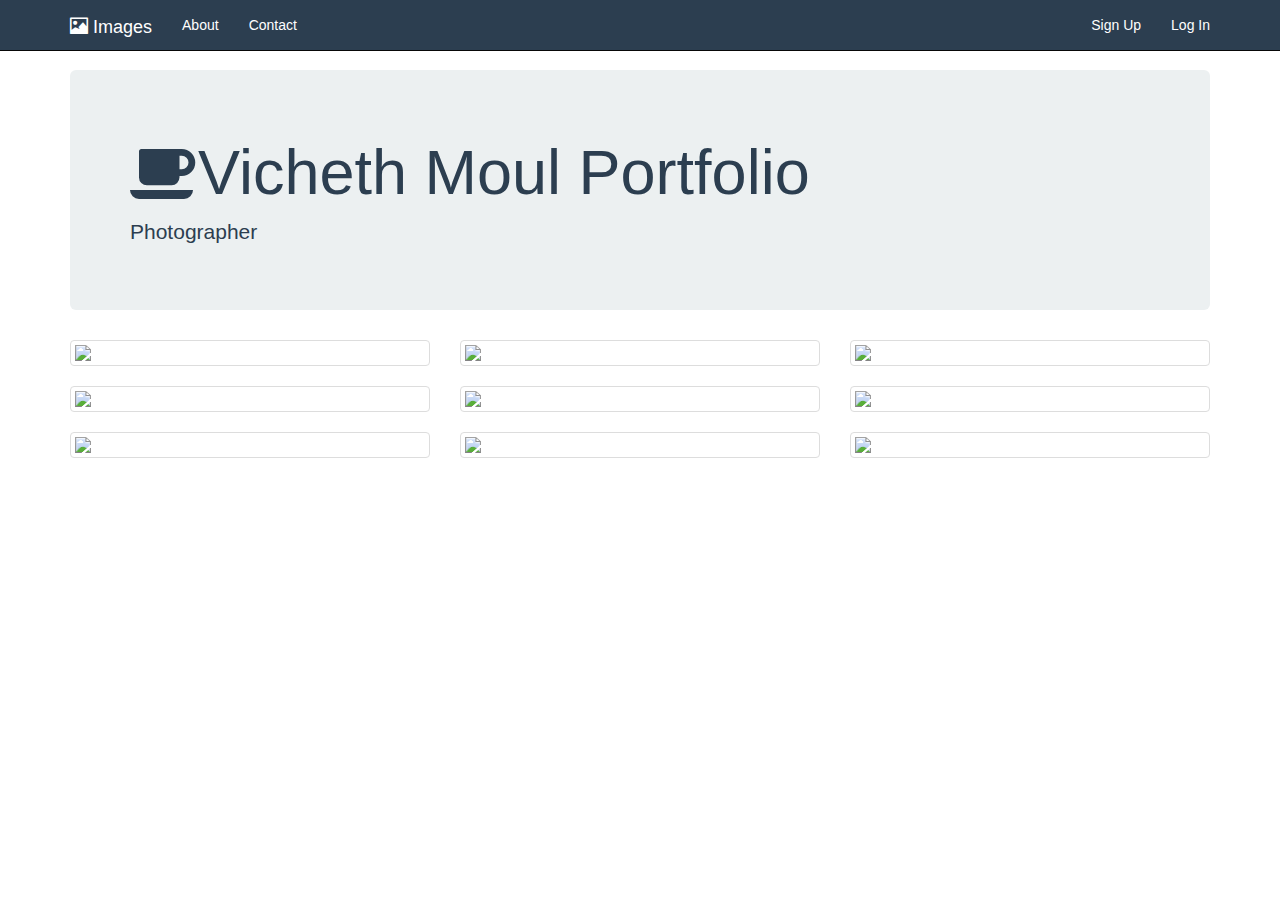
==== gallery.html @ b63869d1 "Update and rename index.html to gallery.html" ====
<!DOCTYPE html>
<html>
<head>
	<title>Vicheth Moul Portfolio</title>
<link rel="stylesheet" href="https://maxcdn.bootstrapcdn.com/bootstrap/3.3.7/css/bootstrap.min.css" integrity="sha384-BVYiiSIFeK1dGmJRAkycuHAHRg32OmUcww7on3RYdg4Va+PmSTsz/K68vbdEjh4u" crossorigin="anonymous">

<link rel="stylesheet" type="text/css" href="https://maxcdn.bootstrapcdn.com/font-awesome/4.7.0/css/font-awesome.min.css">

<link rel="stylesheet" type="text/css" href="gallery.css">
</head>

<body>

	<nav class="navbar navbar-inverse navbar-fixed-top">
		<div class="container">
		<div class="navbar-header">
			 <button type="button" class="navbar-toggle collapsed" data-toggle="collapse" data-target="#bs-nav-demo" aria-expanded="false">
        <span class="sr-only">Toggle navigation</span>
        <span class="icon-bar"></span>
        <span class="icon-bar"></span>
        <span class="icon-bar"></span>
      </button>

			<a href="#" class="navbar-brand"><span class="glyphicon glyphicon-picture" aria-hidden="true"></span> Images</a>
		</div>
		<div class="collapse navbar-collapse" id="bs-nav-demo">
		<ul class="nav navbar-nav">
			<li><a href="#">About</a></li>
			<li><a href="#">Contact</a></li>
		</ul>

		<ul class="nav navbar-nav navbar-right">
		<li><a href="#">Sign Up</a></li>
		<li><a href="#">Log In</a></li>
		</ul>
	</div>
</div>
</nav>

	<div class="container">
<div class="jumbotron">
	<h1><i class="fa fa-coffee" aria-hidden="true"></i>Vicheth Moul Portfolio</h1>
	<p>Photographer</p>
</div>

<div class="row">
	<div class="col-lg-4 col-sm-6">
		<div class="thumbnail">
		<img src="https://i.imgur.com/vdOsd7L.jpg"></div>
	</div>

<div class="col-lg-4 col-sm-6">
		<div class="thumbnail">
		<img src="https://i.imgur.com/vdOsd7L.jpg"></div>
	</div>

<div class="col-lg-4 col-sm-6">
		<div class="thumbnail">
		<img src="https://i.imgur.com/vdOsd7L.jpg"></div>
	</div>
	<div class="col-lg-4 col-sm-6">
		<div class="thumbnail">
		<img src="https://i.imgur.com/vdOsd7L.jpg"></div>
	</div>

<div class="col-lg-4 col-sm-6">
		<div class="thumbnail">
		<img src="https://i.imgur.com/vdOsd7L.jpg"></div>
	</div>

<div class="col-lg-4 col-sm-6">
		<div class="thumbnail">
		<img src="https://i.imgur.com/vdOsd7L.jpg"></div>
	</div>
	<div class="col-lg-4 col-sm-6">
		<div class="thumbnail">
		<img src="https://i.imgur.com/vdOsd7L.jpg"></div>
	</div>

<div class="col-lg-4 col-sm-6">
		<div class="thumbnail">
		<img src="https://i.imgur.com/vdOsd7L.jpg"></div>
	</div>

<div class="col-lg-4 col-sm-6">
		<div class="thumbnail">
		<img src="https://i.imgur.com/vdOsd7L.jpg"></div>
	</div>


</div>





<script src="https://code.jquery.com/jquery-3.2.1.js" integrity="sha256-DZAnKJ/6XZ9si04Hgrsxu/8s717jcIzLy3oi35EouyE="
			  crossorigin="anonymous"></script>

<script src="https://maxcdn.bootstrapcdn.com/bootstrap/3.3.7/js/bootstrap.min.js" integrity="sha384-Tc5IQib027qvyjSMfHjOMaLkfuWVxZxUPnCJA7l2mCWNIpG9mGCD8wGNIcPD7Txa" crossorigin="anonymous"></script>
</body>
</html>
---- gallery.css ----
body {
	padding-top: 70px;
}

.jumbotron {
	color:#2c3e50;
	background: #ecf0f1;
}
.navbar-inverse {
	background:#2c3e50;
}
.navbar-inverse .navbar-nav>li>a {
	color:white;
}

.navbar-inverse .navbar-brand {
	color:white;
}
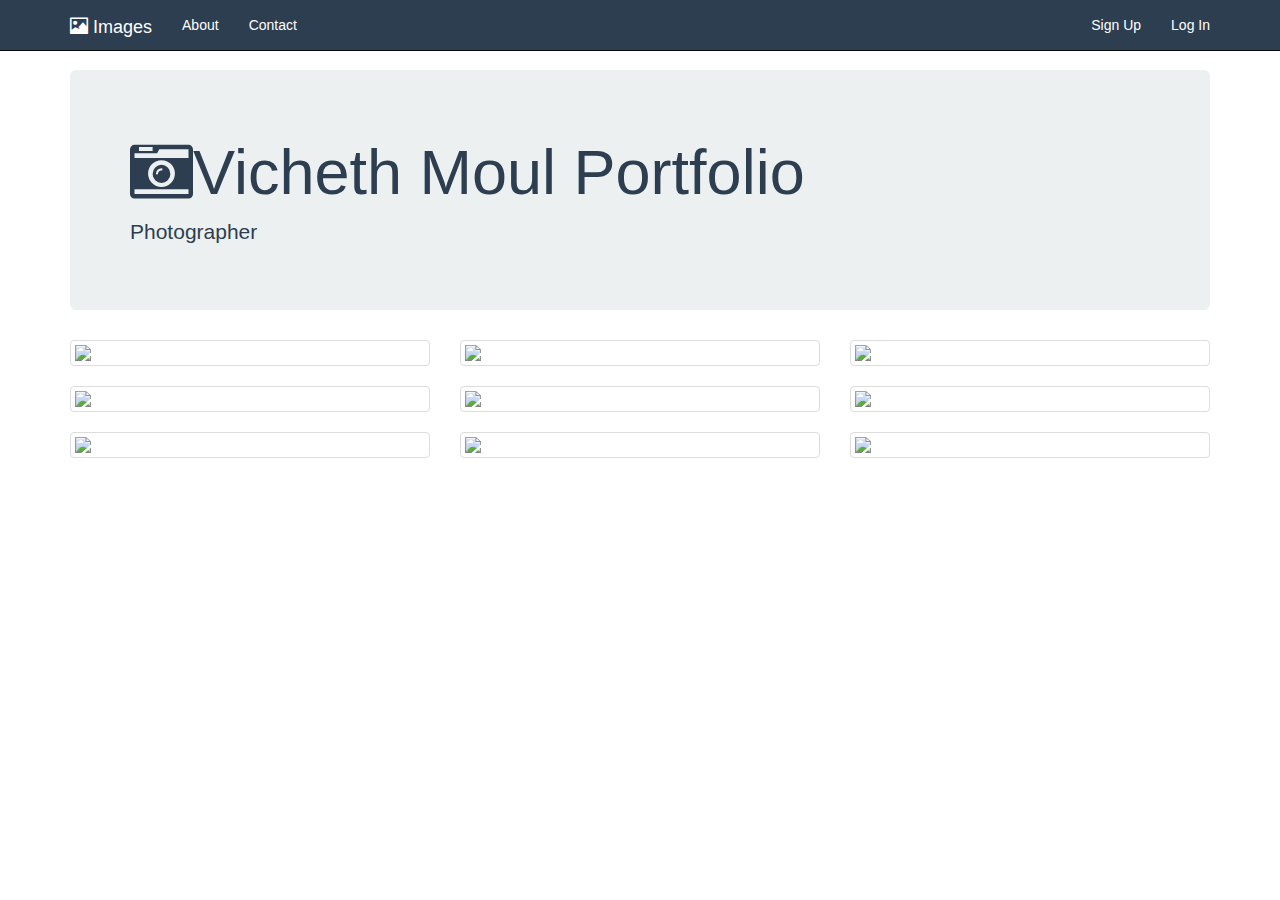
==== commit ea790551: "Update gallery.html" ====
--- a/gallery.html
+++ b/gallery.html
@@ -39,7 +39,7 @@
 
 	<div class="container">
 <div class="jumbotron">
-	<h1><i class="fa fa-coffee" aria-hidden="true"></i>Vicheth Moul Portfolio</h1>
+	<h1><i class="fa fa-camera-retro" aria-hidden="true"></i>Vicheth Moul Portfolio</h1>
 	<p>Photographer</p>
 </div>
 
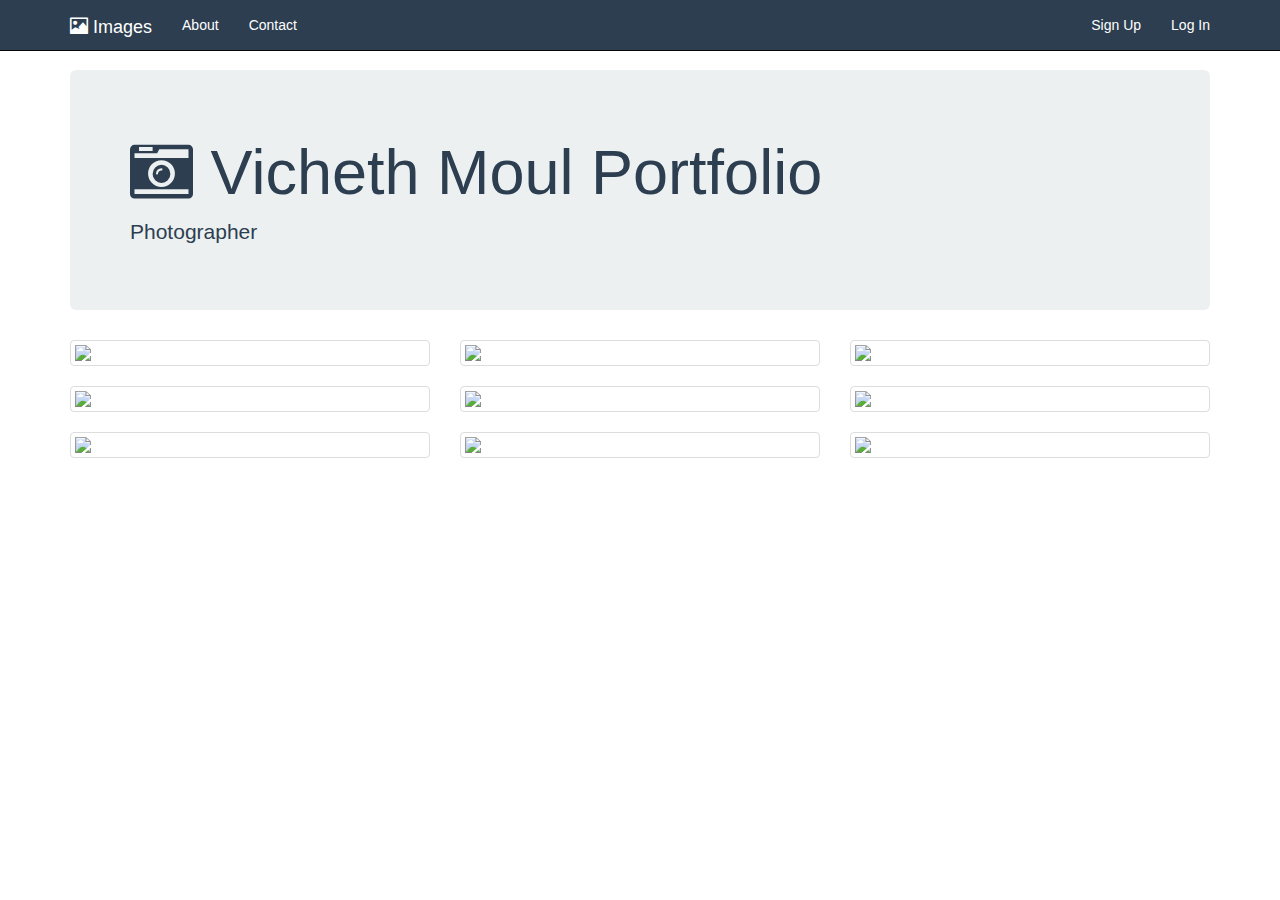
==== commit 77ba83f1: "Update gallery.html" ====
--- a/gallery.html
+++ b/gallery.html
@@ -39,7 +39,7 @@
 
 	<div class="container">
 <div class="jumbotron">
-	<h1><i class="fa fa-camera-retro" aria-hidden="true"></i>Vicheth Moul Portfolio</h1>
+	<h1><i class="fa fa-camera-retro" aria-hidden="true"></i> Vicheth Moul Portfolio</h1>
 	<p>Photographer</p>
 </div>
 
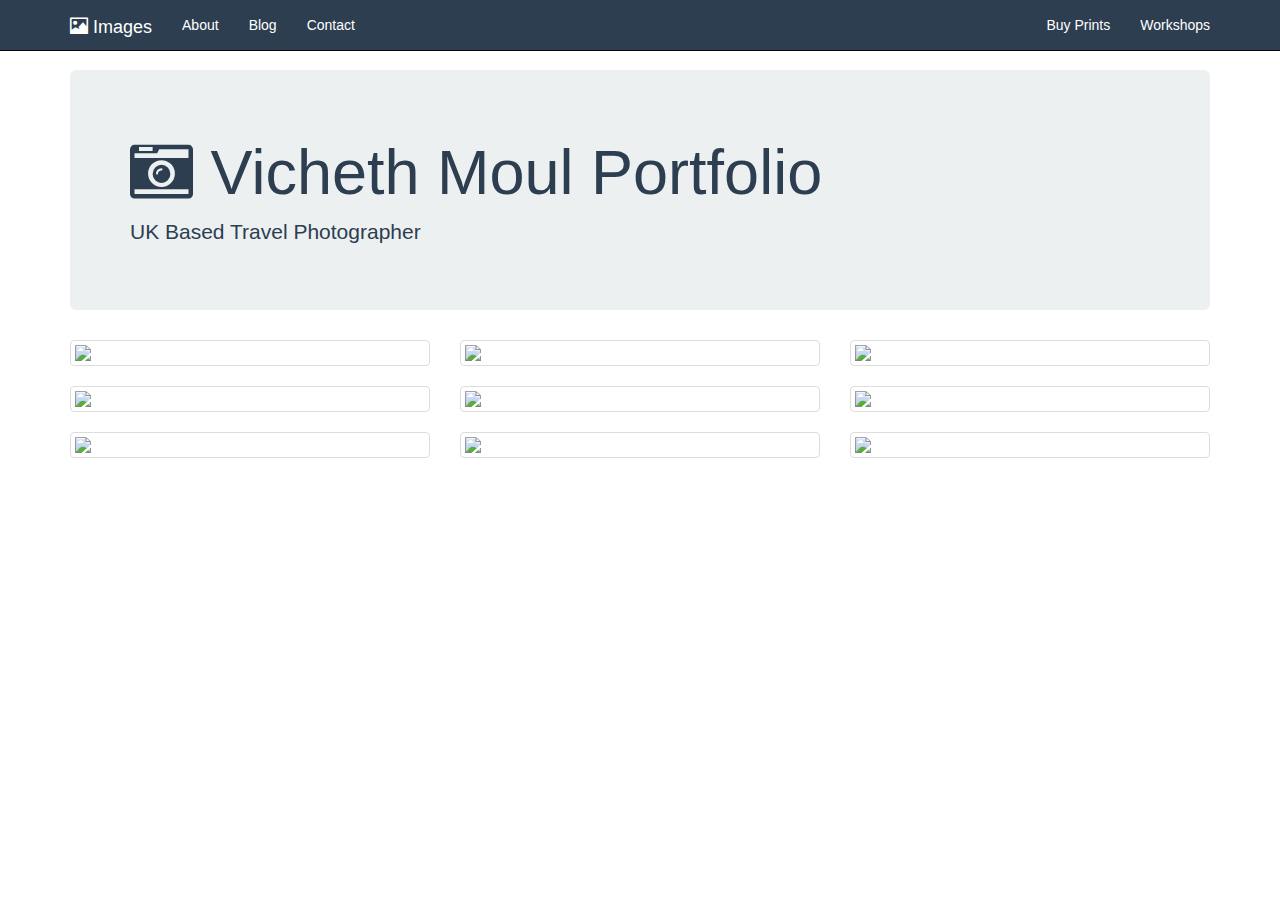
==== commit c108a57f: "Update gallery.html" ====
--- a/gallery.html
+++ b/gallery.html
@@ -26,12 +26,13 @@
 		<div class="collapse navbar-collapse" id="bs-nav-demo">
 		<ul class="nav navbar-nav">
 			<li><a href="#">About</a></li>
+			<li><a href="#">Blog</a></li>
 			<li><a href="#">Contact</a></li>
 		</ul>
 
 		<ul class="nav navbar-nav navbar-right">
-		<li><a href="#">Sign Up</a></li>
-		<li><a href="#">Log In</a></li>
+		<li><a href="#">Buy Prints</a></li>
+		<li><a href="#">Workshops</a></li>
 		</ul>
 	</div>
 </div>
@@ -40,7 +41,7 @@
 	<div class="container">
 <div class="jumbotron">
 	<h1><i class="fa fa-camera-retro" aria-hidden="true"></i> Vicheth Moul Portfolio</h1>
-	<p>Photographer</p>
+	<p>UK Based Travel Photographer</p>
 </div>
 
 <div class="row">
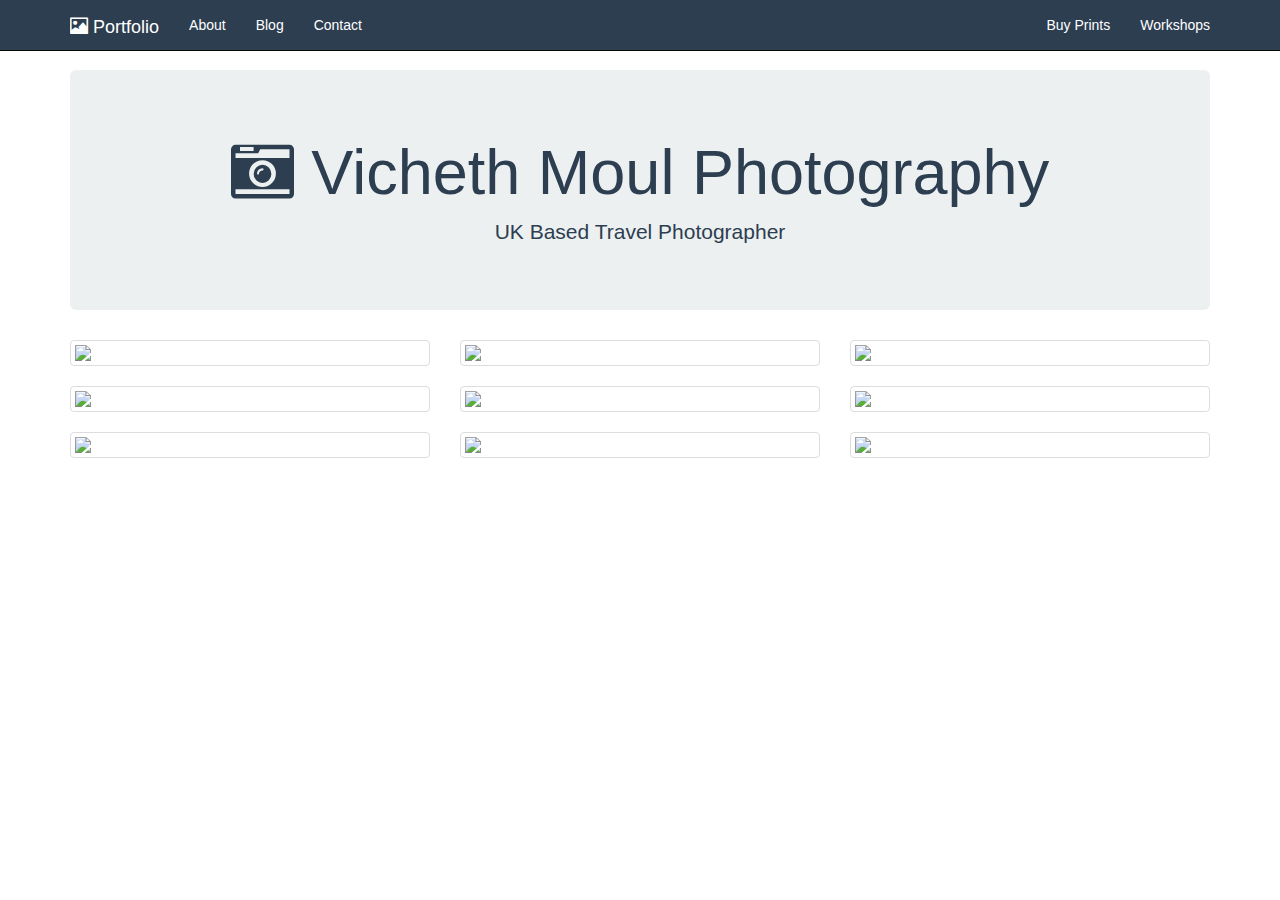
==== commit ddaf44c5: "Update gallery.html" ====
--- a/gallery.html
+++ b/gallery.html
@@ -1,7 +1,7 @@
 <!DOCTYPE html>
 <html>
 <head>
-	<title>Vicheth Moul Portfolio</title>
+	<title>Vicheth Moul Photography</title>
 <link rel="stylesheet" href="https://maxcdn.bootstrapcdn.com/bootstrap/3.3.7/css/bootstrap.min.css" integrity="sha384-BVYiiSIFeK1dGmJRAkycuHAHRg32OmUcww7on3RYdg4Va+PmSTsz/K68vbdEjh4u" crossorigin="anonymous">
 
 <link rel="stylesheet" type="text/css" href="https://maxcdn.bootstrapcdn.com/font-awesome/4.7.0/css/font-awesome.min.css">
@@ -21,7 +21,7 @@
         <span class="icon-bar"></span>
       </button>
 
-			<a href="#" class="navbar-brand"><span class="glyphicon glyphicon-picture" aria-hidden="true"></span> Images</a>
+			<a href="#" class="navbar-brand"><span class="glyphicon glyphicon-picture" aria-hidden="true"></span> Portfolio</a>
 		</div>
 		<div class="collapse navbar-collapse" id="bs-nav-demo">
 		<ul class="nav navbar-nav">
@@ -40,8 +40,8 @@
 
 	<div class="container">
 <div class="jumbotron">
-	<h1><i class="fa fa-camera-retro" aria-hidden="true"></i> Vicheth Moul Portfolio</h1>
-	<p>UK Based Travel Photographer</p>
+	<center><h1><i class="fa fa-camera-retro" aria-hidden="true"></i> Vicheth Moul Photography</h1>
+		<p>UK Based Travel Photographer</p></center>
 </div>
 
 <div class="row">
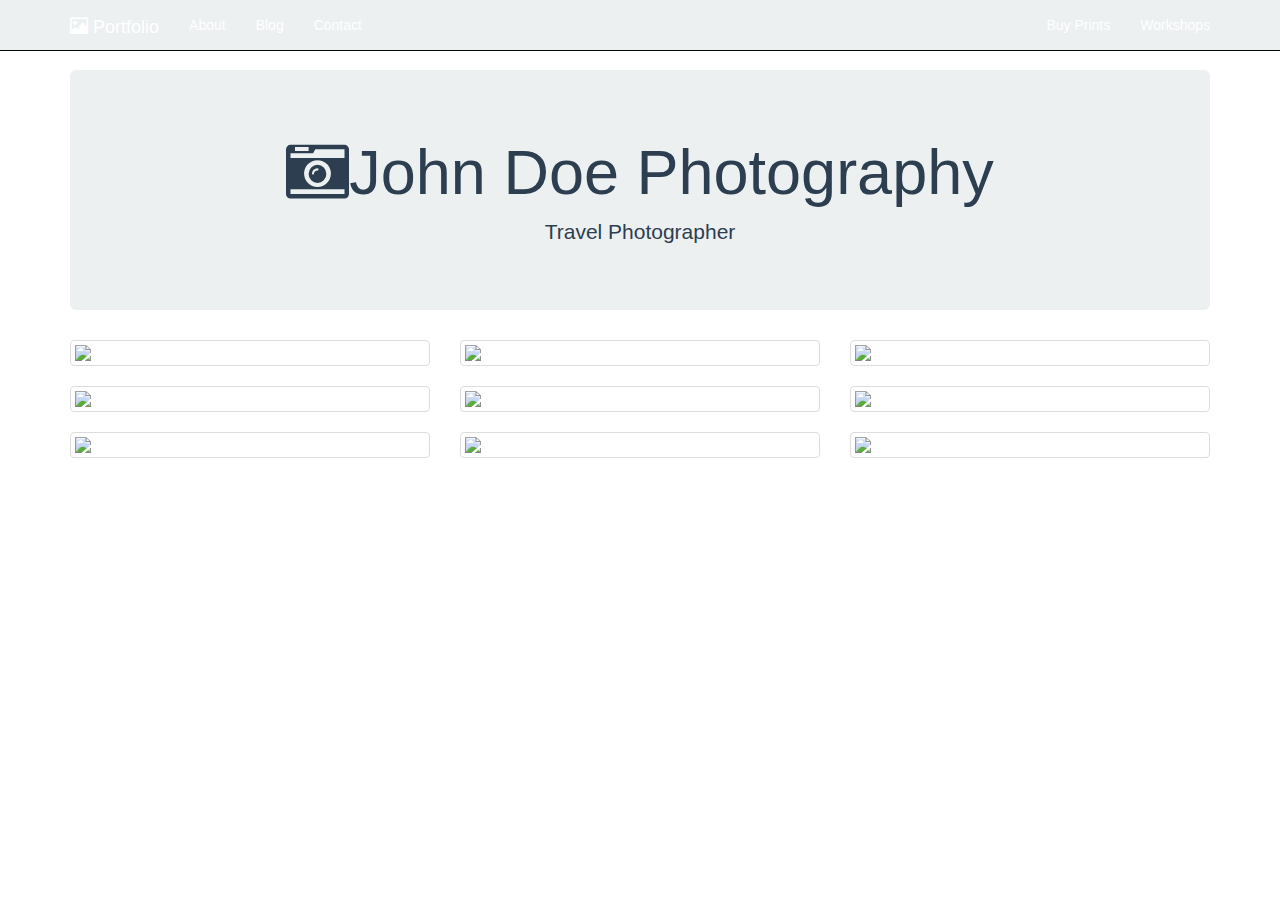
==== commit 5f5aaf66: "Update gallery.html" ====
--- a/gallery.html
+++ b/gallery.html
@@ -40,54 +40,62 @@
 
 	<div class="container">
 <div class="jumbotron">
-	<center><h1><i class="fa fa-camera-retro" aria-hidden="true"></i> Vicheth Moul Photography</h1>
-		<p>UK Based Travel Photographer</p></center>
+	<center><h1><i class="fa fa-camera-retro" aria-hidden="true"></i>John Doe Photography</h1>
+		<p>Travel Photographer</p></center>
 </div>
 
 <div class="row">
+	<!-- Massimo Margagnoni -->
 	<div class="col-lg-4 col-sm-6">
 		<div class="thumbnail">
-		<img src="https://i.imgur.com/vdOsd7L.jpg"></div>
+		<img src="http://c1.staticflickr.com/9/8450/8026519634_f33f3724ea_b.jpg"></div>
 	</div>
 
 <div class="col-lg-4 col-sm-6">
 		<div class="thumbnail">
-		<img src="https://i.imgur.com/vdOsd7L.jpg"></div>
+		<img src="http://c2.staticflickr.com/8/7218/7209301894_c99d3a33c2_h.jpg"></div>
 	</div>
 
 <div class="col-lg-4 col-sm-6">
 		<div class="thumbnail">
-		<img src="https://i.imgur.com/vdOsd7L.jpg"></div>
+		<img src="http://c2.staticflickr.com/8/7231/6947093326_df216540ff_b.jpg"></div>
 	</div>
+	<!-- Giuseppe Milo -->
 	<div class="col-lg-4 col-sm-6">
 		<div class="thumbnail">
-		<img src="https://i.imgur.com/vdOsd7L.jpg"></div>
+		<img src="http://c1.staticflickr.com/9/8788/17367410309_78abb9e5b6_b.jpg"></div>
 	</div>
 
 <div class="col-lg-4 col-sm-6">
 		<div class="thumbnail">
-		<img src="https://i.imgur.com/vdOsd7L.jpg"></div>
+		<img src="http://c2.staticflickr.com/6/5814/20700286354_762c19bd3b_b.jpg"></div>
 	</div>
 
 <div class="col-lg-4 col-sm-6">
 		<div class="thumbnail">
-		<img src="https://i.imgur.com/vdOsd7L.jpg"></div>
+		<img src="http://c2.staticflickr.com/6/5647/21137202535_404bf25729_b.jpg"></div>
 	</div>
+	
+	<!-- GÃ¶rlitzPhotography -->
 	<div class="col-lg-4 col-sm-6">
 		<div class="thumbnail">
-		<img src="https://i.imgur.com/vdOsd7L.jpg"></div>
+		<img src="http://c2.staticflickr.com/6/5588/14991687545_5c8e1a2e86_b.jpg"></div>
 	</div>
 
 <div class="col-lg-4 col-sm-6">
 		<div class="thumbnail">
-		<img src="https://i.imgur.com/vdOsd7L.jpg"></div>
+		<img src="http://c2.staticflickr.com/4/3888/14878097108_5997041006_b.jpg"></div>
 	</div>
 
 <div class="col-lg-4 col-sm-6">
 		<div class="thumbnail">
-		<img src="https://i.imgur.com/vdOsd7L.jpg"></div>
+		<img src="http://c2.staticflickr.com/8/7579/15482110477_0b0e9e5421_b.jpg"></div>
+	
+	<!-- All Photos Licensed Under Creative Commons 2.0 -->
+<!-- https://creativecommons.org/licenses/by/2.0/legalcode  -->
 	</div>
 
+	
 
 </div>
 
--- a/gallery.css
+++ b/gallery.css
@@ -7,7 +7,7 @@
 	background: #ecf0f1;
 }
 .navbar-inverse {
-	background:#2c3e50;
+	background:#ecf0f1;
 }
 .navbar-inverse .navbar-nav>li>a {
 	color:white;
